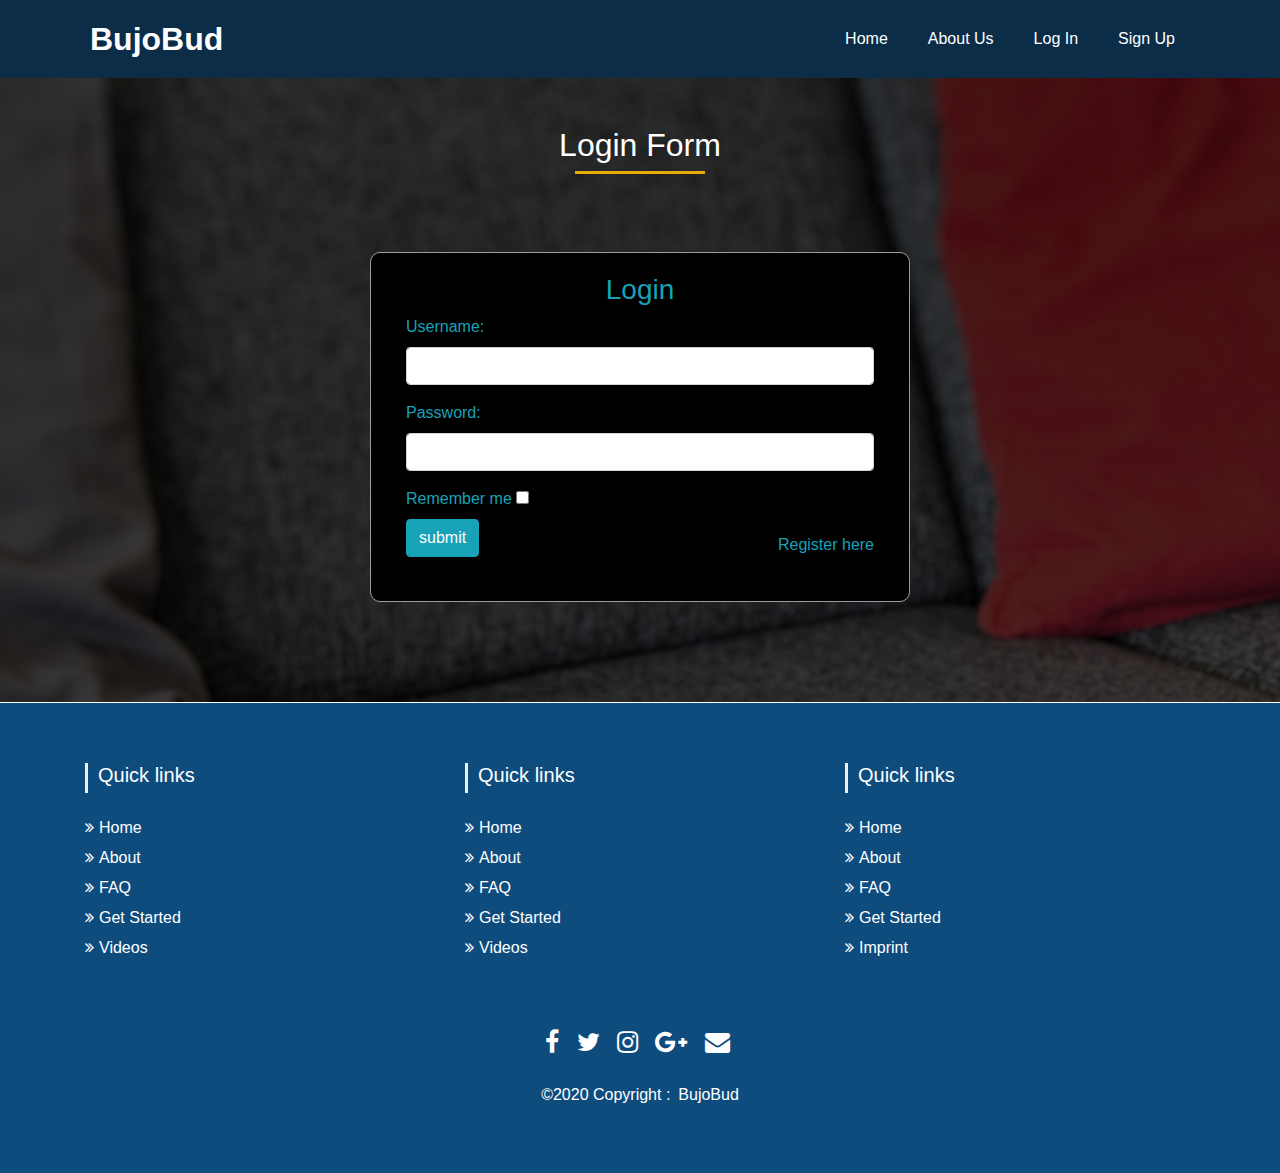
==== login.html @ 071b6a31 "sahara" ====
<!DOCTYPE html>
<html lang="en">

<head>
    <title>Log In</title>
    <meta charset="UTF-8">
    <meta name="viewport" content="width=device-width, initial-scale=1.0">
    <link rel="stylesheet" href="css/bootstrap.min.css">
    <link rel="stylesheet" href="https://cdnjs.cloudflare.com/ajax/libs/font-awesome/4.7.0/css/font-awesome.css" />
    <link rel="stylesheet" href="css/style.css">
</head>

<body>
    <nav class="navbar navbar-expand-lg navbar-dark bg-light">
        <div class="container">
            <a class="navbar-brand" href="#"> BujoBud </a>
            <button class="navbar-toggler" type="button" data-toggle="collapse" data-target="#navbarSupportedContent"
                aria-controls="navbarSupportedContent" aria-expanded="false" aria-label="Toggle navigation">
                <span class="navbar-toggler-icon"></span>
            </button>

            <div class="collapse navbar-collapse" id="navbarSupportedContent">
                <ul class="navbar-nav ml-auto">
                    <li class="nav-item active">
                        <a class="nav-link" href="#home">Home <span class="sr-only">(current)</span></a>
                    </li>

                    <li class="nav-item">
                        <a class="nav-link" href="#about">About Us</a>
                    </li>


                    <li class="nav-item">
                        <a class="nav-link" href="login.html">Log In</a>
                    </li>
                    <li class="nav-item">
                        <a class="nav-link" href="signup.html">Sign Up</a>
                    </li>

                </ul>

            </div>
        </div>
    </nav>






    <div id="login">
        <h2 class="text-center text-white pt-5">Login Form</h2>
        <div class="container">
            <div id="login-row" class="row justify-content-center align-items-center">
                <div id="login-column" class="col-md-6">
                    <div id="login-box" class="col-md-12">
                        <form id="login-form" class="form" action="" method="post">
                            <h3 class="text-center text-info">Login</h3>
                            <div class="form-group">
                                <label for="username" class="text-info">Username:</label><br>
                                <input type="text" name="username" id="username" class="form-control">
                            </div>
                            <div class="form-group">
                                <label for="password" class="text-info">Password:</label><br>
                                <input type="text" name="password" id="password" class="form-control">
                            </div>
                            <div class="form-group">
                                <label for="remember-me" class="text-info"><span>Remember me</span> <span><input
                                            id="remember-me" name="remember-me" type="checkbox"></span></label><br>
                                <input type="submit" name="submit" class="btn btn-info btn-md" value="submit">
                            </div>
                            <div id="register-link" class="text-right">
                                <a href="#" class="text-info">Register here</a>
                            </div>
                        </form>
                    </div>
                </div>
            </div>
        </div>
    </div>



    <section id="footer">
        <div class="container">
            <div class="row text-center text-xs-center text-sm-left text-md-left">
                <div class="col-xs-12 col-sm-4 col-md-4">
                    <h5>Quick links</h5>
                    <ul class="list-unstyled quick-links">
                        <li><a href="#"><i class="fa fa-angle-double-right"></i>Home</a></li>
                        <li><a href="#"><i class="fa fa-angle-double-right"></i>About</a></li>
                        <li><a href="#"><i class="fa fa-angle-double-right"></i>FAQ</a></li>
                        <li><a href="#"><i class="fa fa-angle-double-right"></i>Get Started</a></li>
                        <li><a href="#"><i class="fa fa-angle-double-right"></i>Videos</a></li>
                    </ul>
                </div>
                <div class="col-xs-12 col-sm-4 col-md-4">
                    <h5>Quick links</h5>
                    <ul class="list-unstyled quick-links">
                        <li><a href="#"><i class="fa fa-angle-double-right"></i>Home</a></li>
                        <li><a href="#"><i class="fa fa-angle-double-right"></i>About</a></li>
                        <li><a href="#"><i class="fa fa-angle-double-right"></i>FAQ</a></li>
                        <li><a href="#"><i class="fa fa-angle-double-right"></i>Get
                                Started</a></li>
                        <li><a href="#"><i class="fa fa-angle-double-right"></i>Videos</a></li>
                    </ul>
                </div>
                <div class="col-xs-12 col-sm-4 col-md-4">
                    <h5>Quick links</h5>
                    <ul class="list-unstyled quick-links">
                        <li><a href="#"><i class="fa fa-angle-double-right"></i>Home</a></li>
                        <li><a href="#"><i class="fa fa-angle-double-right"></i>About</a></li>
                        <li><a href="#"><i class="fa fa-angle-double-right"></i>FAQ</a></li>
                        <li><a href="#"><i class="fa fa-angle-double-right"></i>Get
                                Started</a></li>
                        <li><a href="https://wwwe.sunlimetech.com" title="Design and developed by"><i
                                    class="fa fa-angle-double-right"></i>Imprint</a></li>
                    </ul>
                </div>
            </div>
            <div class="row">
                <div class="col-xs-12 col-sm-12 col-md-12 mt-2 mt-sm-5">
                    <ul class="list-unstyled list-inline social text-center">
                        <li class="list-inline-item"><a href="#"><i class="fa fa-facebook"></i></a></li>
                        <li class="list-inline-item"><a href="#"><i class="fa fa-twitter"></i></a></li>
                        <li class="list-inline-item"><a href="#"><i class="fa fa-instagram"></i></a></li>
                        <li class="list-inline-item"><a href="#"><i class="fa fa-google-plus"></i></a></li>
                        <li class="list-inline-item"><a href="#" target="_blank"><i class="fa fa-envelope"></i></a></li>
                    </ul>
                </div>
                <hr>
            </div>
            <div class="row">
                <div class="col-xs-12 col-sm-12 col-md-12 mt-2 mt-sm-2 text-center text-white">

                    <p class="h6">©2020 Copyright :<a class="text-green ml-2" href="#" target="_blank">BujoBud
                        </a></p>
                </div>
                <hr>
            </div>
        </div>
    </section>

    <script src="https://code.jquery.com/jquery-3.5.1.min.js"></script>
    <script src="https://cdnjs.cloudflare.com/ajax/libs/popper.js/1.16.0/umd/popper.min.js"></script>
    <script src="js/bootstrap.min.js"></script>


</body>

</html>
---- css/style.css ----
* {
    margin: 0;
    padding: 0;
}

.navbar {
    background-color: #0C2D48 !important;
    padding: 10px 0;
}
.navbar-brand{
    font-weight: 600;
    font-size: 2em;
    color: #262626;
    margin-left: 5px;
}



.navbar-nav li {
    padding: 0 10px;
}

.navbar-nav li a {
    color: #ffffff !important;
    font-weight:normal;
    border: 2px solid #0C2D48;
    transition: 0.7s;
}

.navbar-nav li a:hover {
    background-color:#0C2D48 !important;
    border-bottom: 2px solid #2E8BC0;
}


#banner{
    background: linear-gradient(rgba(0,0,0,0.4), rgba(0,0,0,0.4)),url(../img/workout1.jpg);
    color: #ffffff;
    background-size: cover;
    min-height: 100vh;
    background-position: center;
    padding: 250px 0 200px;
}


#bg-info{
    font-family: 'Lato', sans-serif;
    background:#607988 !important;
    height: 550px;
}
h2{
	position: relative;
}
h2::after{
	content: "";
	width: 130px;
	position: absolute;
	margin: 0 auto;
	height: 3px;
	background: #e7ac09;
	left: 0;
	right: 0;
	bottom: -10px;
}

.carousel-inner .carousel-item .img-box{
	width: 135px;
    height: 135px;
}
.carousel-control-prev{
	left: -100px;
}
.carousel-control-next{
	right: -100px;
}
.carousel-indicators{
	top: 320px;
}
@media (min-width: 320px) and (max-width: 640px) {
	.carousel-inner .carousel-item p{
		font-size: 14px;
	}
	.carousel-control-prev{
		left: -40px;
	}
	.carousel-control-next{
		right: -40px;
	}
 	
}
#about h1{
    text-align: center;
}
#about{
    background:white;
    margin-top: 80px;
    text-align: justify;
}
#about p{
    margin-top: 30px;
}
#about img{
    positon: absolute;
    width: 100%;
    min-height:50vh;
    margin-top: 30px;
}
section .section-title {
    text-align: center;
    color: #0e4c7e;
    margin-bottom: 50px;
    text-transform: uppercase;
}

#footer {
    margin-top: 1px;
    padding: 60px 0;
    background: #0e4c7e!important;
}

#footer h5 {
    padding-left: 10px;
    border-left: 3px solid #eeeeee;
    padding-bottom: 6px;
    margin-bottom: 20px;
    color: #ffffff;
}

#footer a {
    color: #ffffff;
    text-decoration: none !important;
    background-color: transparent;
    -webkit-text-decoration-skip: objects;
}

#footer ul.social li {
    padding: 3px 0;
}

#footer ul.social li a i {
    margin-right: 5px;
    font-size: 25px;
    -webkit-transition: .5s all ease;
    -moz-transition: .5s all ease;
    transition: .5s all ease;
}

#footer ul.social li:hover a i {
    font-size: 30px;
    margin-top: -10px;
}

#footer ul.social li a,
#footer ul.quick-links li a {
    color: #ffffff;
}

#footer ul.social li a:hover {
    color: #eeeeee;
}

#footer ul.quick-links li {
    padding: 3px 0;
    -webkit-transition: .5s all ease;
    -moz-transition: .5s all ease;
    transition: .5s all ease;
}

#footer ul.quick-links li:hover {
    padding: 3px 0;
    margin-left: 5px;
    font-weight: 700;
}

#footer ul.quick-links li a i {
    margin-right: 5px;
}

#footer ul.quick-links li:hover a i {
    font-weight: 700;
}

@media (max-width:767px) {
    #footer h5 {
        padding-left: 0;
        border-left: transparent;
        padding-bottom: 0px;
        margin-bottom: 10px;
    }
}


/* LOg In */

#login {
    background: linear-gradient(rgba(0,0,0,0.7), rgba(0,0,0,0.7)), url(../img/homework3.jpg);
}
#login .container #login-row #login-column #login-box {
    margin-top: 80px;
    margin-bottom: 100px;
    max-width: 600px;
    height: 350px;
    border: 1px solid #9C9C9C;
    border-radius: 10px;
    background-color: #000000;
  }
  #login .container #login-row #login-column #login-box #login-form {
    padding: 20px;
  }
  
  #login .container #login-row #login-column #login-box #login-form #register-link {
    margin-top: -40px;
  }

  /*Registration Form */
  #signup {
    background: linear-gradient(rgba(0,0,0,0.8), rgba(0,0,0,0.7)), url(../img/homework2.jpg);
}
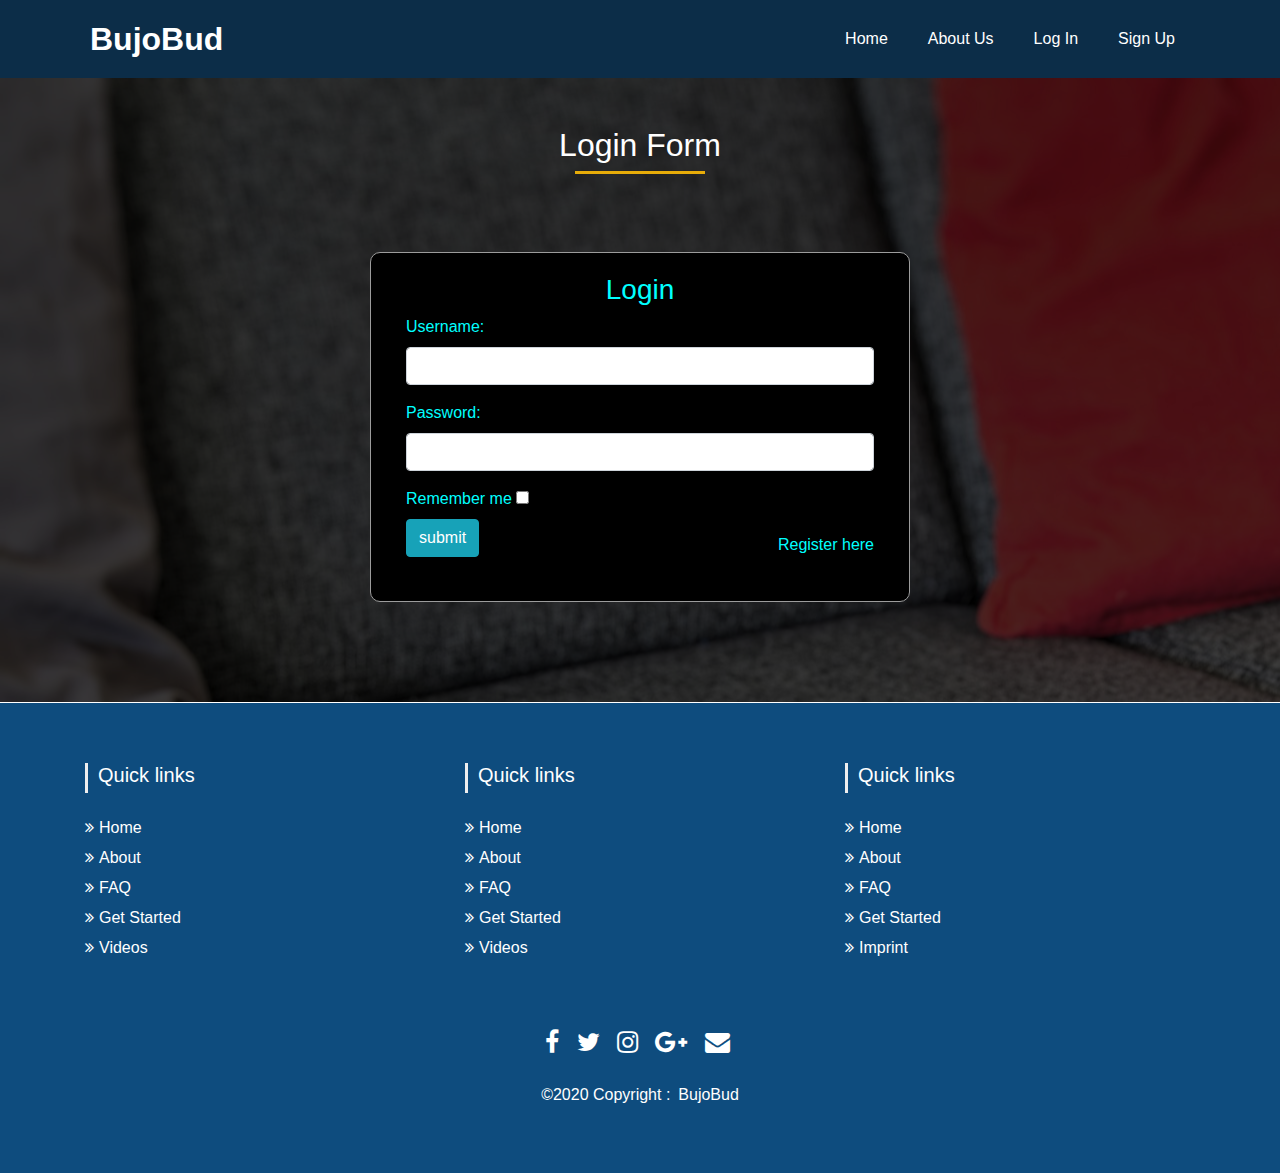
==== commit a1e71fe6: "signup" ====
--- a/login.html
+++ b/login.html
@@ -55,22 +55,22 @@
                 <div id="login-column" class="col-md-6">
                     <div id="login-box" class="col-md-12">
                         <form id="login-form" class="form" action="" method="post">
-                            <h3 class="text-center text-info">Login</h3>
+                            <h3 class="text-center title">Login</h3>
                             <div class="form-group">
-                                <label for="username" class="text-info">Username:</label><br>
+                                <label for="username" class="title">Username:</label><br>
                                 <input type="text" name="username" id="username" class="form-control">
                             </div>
                             <div class="form-group">
-                                <label for="password" class="text-info">Password:</label><br>
+                                <label for="password" class="title">Password:</label><br>
                                 <input type="text" name="password" id="password" class="form-control">
                             </div>
                             <div class="form-group">
-                                <label for="remember-me" class="text-info"><span>Remember me</span> <span><input
+                                <label for="remember-me" class="title"><span>Remember me</span> <span><input
                                             id="remember-me" name="remember-me" type="checkbox"></span></label><br>
                                 <input type="submit" name="submit" class="btn btn-info btn-md" value="submit">
                             </div>
                             <div id="register-link" class="text-right">
-                                <a href="#" class="text-info">Register here</a>
+                                <a href="signup.html" class="title">Register here</a>
                             </div>
                         </form>
                     </div>
--- a/css/style.css
+++ b/css/style.css
@@ -214,8 +214,28 @@
 
   /*Registration Form */
   #signup {
-    background: linear-gradient(rgba(0,0,0,0.8), rgba(0,0,0,0.7)), url(../img/homework2.jpg);
-}
+    background: linear-gradient(rgba(0,0,0,0.7), rgba(0,0,0,0.7)), url(../img/reg.jpg);
+    
+}
+ .title{
+    color:cyan;
+}
+
+#signup .container #signup-row #signup-column #signup-box{
+    margin-top: 80px;
+    margin-bottom: 100px;
+    max-width: 600px;
+    height: 560px;
+    border: 1px solid #eeeeee;
+    border-radius: 10px;
+    background-color: #000000;
+
+}
+#signup .container #signup-row #signup-column #signup-box #signup-form{
+    padding:  20px;
+}
+
+
 
 
   
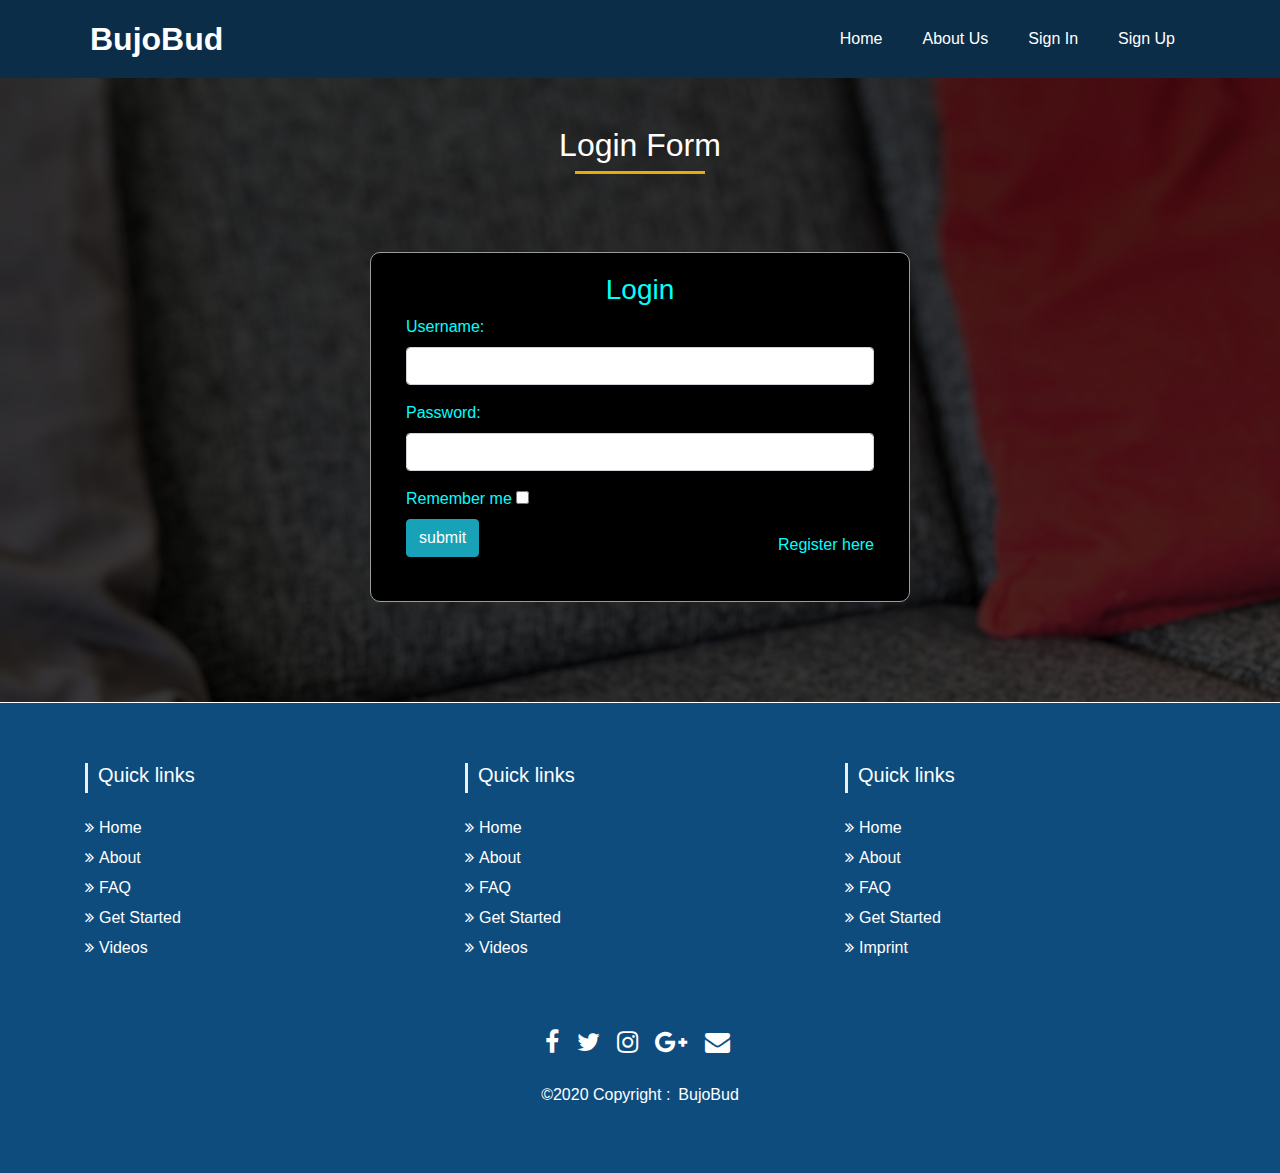
==== commit 0a4e3594: "edit" ====
--- a/login.html
+++ b/login.html
@@ -11,7 +11,7 @@
 </head>
 
 <body>
-    <nav class="navbar navbar-expand-lg navbar-dark bg-light">
+    <nav class="navbar sticky-top navbar-expand-lg navbar-dark bg-light">
         <div class="container">
             <a class="navbar-brand" href="#"> BujoBud </a>
             <button class="navbar-toggler" type="button" data-toggle="collapse" data-target="#navbarSupportedContent"
@@ -22,7 +22,7 @@
             <div class="collapse navbar-collapse" id="navbarSupportedContent">
                 <ul class="navbar-nav ml-auto">
                     <li class="nav-item active">
-                        <a class="nav-link" href="#home">Home <span class="sr-only">(current)</span></a>
+                        <a class="nav-link" href="index.html">Home <span class="sr-only">(current)</span></a>
                     </li>
 
                     <li class="nav-item">
@@ -31,7 +31,7 @@
 
 
                     <li class="nav-item">
-                        <a class="nav-link" href="login.html">Log In</a>
+                        <a class="nav-link" href="login.html">Sign In</a>
                     </li>
                     <li class="nav-item">
                         <a class="nav-link" href="signup.html">Sign Up</a>
--- a/css/style.css
+++ b/css/style.css
@@ -93,7 +93,7 @@
 }
 #about{
     background:white;
-    margin-top: 80px;
+    padding-top: 80px;
     text-align: justify;
 }
 #about p{
